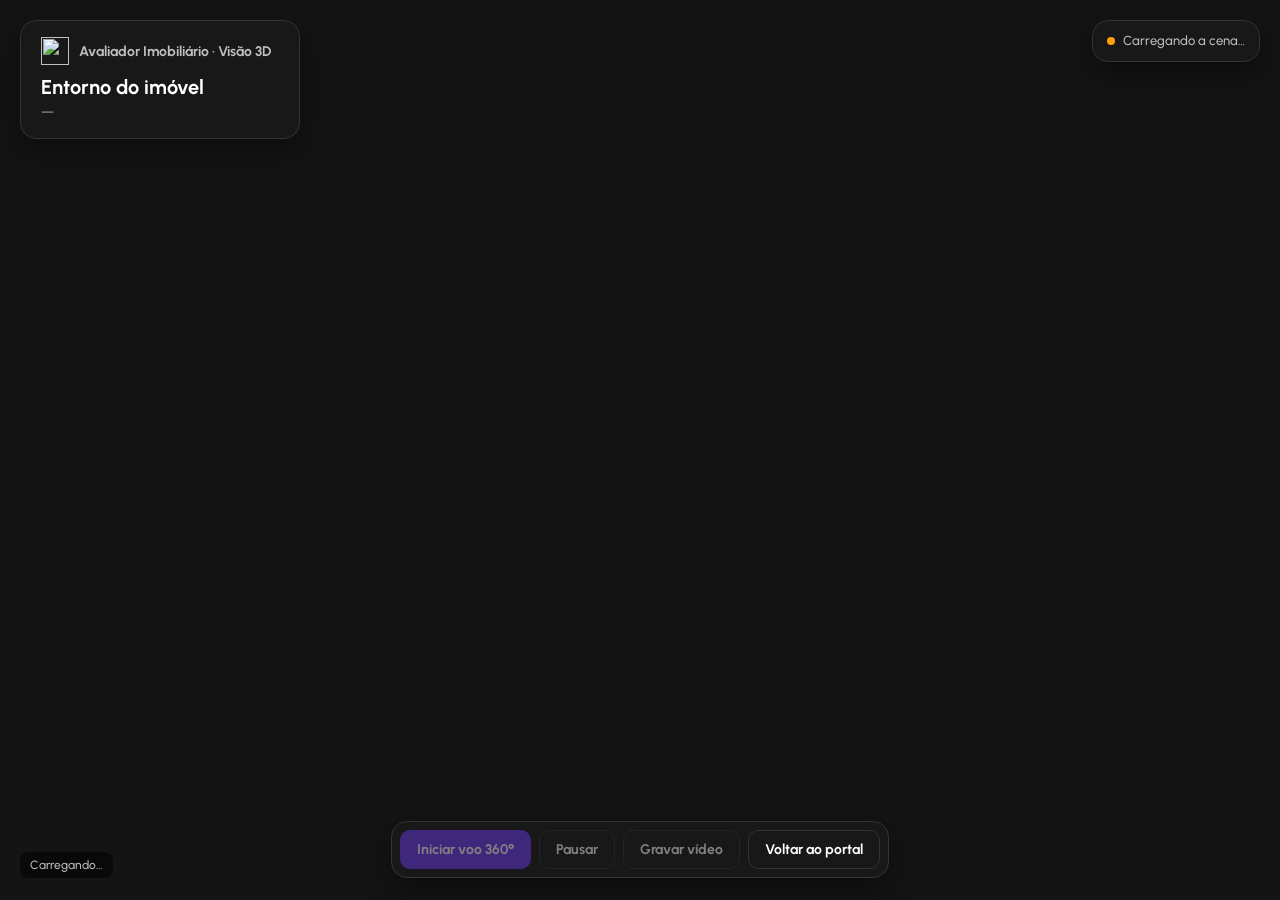
==== modulo2_api/app/web/visao3d.html @ 0237067e "implementa voo 360° com imagens 3D fotorrealistas Página /visao3d com órbita em volta do imóvel, val" ====
<!doctype html>
<html lang="pt-BR">
<head>
  <meta charset="utf-8">
  <meta name="viewport" content="width=device-width, initial-scale=1">
  <title>Visão 3D · Avaliador Imobiliário</title>
  <link rel="icon" type="image/svg+xml" href="/assets/logo.svg">
  <link rel="preconnect" href="https://fonts.googleapis.com">
  <link rel="preconnect" href="https://fonts.gstatic.com" crossorigin>
  <link rel="stylesheet" href="https://fonts.googleapis.com/css2?family=Urbanist:wght@400;500;600;700;800&display=swap">
  <link rel="stylesheet" href="https://cdn.jsdelivr.net/npm/cesium@1.122.0/Build/Cesium/Widgets/widgets.css">
  <link rel="stylesheet" href="https://unpkg.com/maplibre-gl@4.7.1/dist/maplibre-gl.css">
  <style>
    :root {
      --bg: #141414; --card: rgba(26, 26, 26, .86); --line: #333333; --text: #ffffff; --muted: #999999; --soft: #bfbfbf;
      --accent: #703bf7; --accent-2: #8254f8; --accent-bg: rgba(112, 59, 247, .18); --ok: #1baf7a; --warn: #ff9f0a;
      --fonte: "Urbanist", -apple-system, BlinkMacSystemFont, "Segoe UI", Roboto, sans-serif;
    }
    * { box-sizing: border-box; }
    html, body { margin: 0; height: 100%; background: var(--bg); color: var(--text); font: 500 15px/1.5 var(--fonte); overflow: hidden; }
    #cena, #cena-alt { position: absolute; inset: 0; }
    #cena-alt { display: none; }
    .cesium-viewer-bottom { left: auto !important; right: 10px !important; bottom: 8px !important; }
    .cesium-widget-credits { font-family: var(--fonte); }

    .painel { position: absolute; z-index: 5; background: var(--card); border: 1px solid var(--line); border-radius: 16px;
      backdrop-filter: blur(12px); -webkit-backdrop-filter: blur(12px); box-shadow: 0 10px 30px rgba(0, 0, 0, .45); }
    .ficha { top: 20px; left: 20px; padding: 16px 20px; min-width: 280px; max-width: 360px; }
    .marca { display: flex; align-items: center; gap: 10px; font-weight: 700; font-size: 14px; color: var(--soft); }
    .marca img { width: 28px; height: 28px; }
    .ficha h1 { margin: 10px 0 2px; font-size: 20px; line-height: 1.25; }
    .ficha .sub { color: var(--muted); font-size: 13px; }
    .valor { margin-top: 12px; padding-top: 12px; border-top: 1px solid var(--line); }
    .valor .rot { color: var(--muted); font-size: 12px; text-transform: uppercase; letter-spacing: .06em; }
    .valor .num { font-size: 30px; font-weight: 800; color: #fff; }
    .valor .faixa { color: var(--soft); font-size: 13px; }

    .comandos { left: 50%; bottom: 22px; transform: translateX(-50%); padding: 8px; display: flex; gap: 8px; flex-wrap: wrap; justify-content: center; }
    .comandos button { font: 700 14px var(--fonte); color: var(--text); background: transparent; border: 1px solid var(--line);
      border-radius: 10px; padding: 10px 16px; cursor: pointer; transition: .2s; }
    .comandos button:hover { border-color: var(--accent-2); }
    .comandos button.primario { background: var(--accent); border-color: var(--accent); }
    .comandos button.gravando { background: #c62828; border-color: #c62828; }
    .comandos button:disabled { opacity: .45; cursor: default; }

    .estado { top: 20px; right: 20px; padding: 10px 14px; font-size: 13px; color: var(--soft); display: flex; align-items: center; gap: 8px; }
    .ponto { width: 8px; height: 8px; border-radius: 50%; background: var(--warn); }
    .ponto.ok { background: var(--ok); }
    .credito { position: absolute; z-index: 5; left: 20px; bottom: 22px; font-size: 12px; color: var(--soft);
      background: rgba(0, 0, 0, .55); padding: 4px 10px; border-radius: 8px; }
    .aviso { top: 50%; left: 50%; transform: translate(-50%, -50%); padding: 24px 28px; max-width: 460px; text-align: center; display: none; }
    .aviso h2 { margin: 0 0 8px; font-size: 18px; }
    .aviso p { margin: 0 0 14px; color: var(--soft); }
    .aviso button { font: 700 14px var(--fonte); color: #fff; background: var(--accent); border: 0; border-radius: 10px; padding: 10px 16px; cursor: pointer; }

    body.captura .comandos, body.captura .estado { display: none; }
    @media (max-width: 640px) {
      .ficha { left: 12px; right: 12px; top: 12px; max-width: none; min-width: 0; }
      .estado { display: none; }
      .credito { left: 12px; bottom: 84px; }
    }
  </style>
</head>
<body>
  <div id="cena" aria-label="Visão 3D do entorno do imóvel"></div>
  <div id="cena-alt" aria-label="Visão 3D simplificada"></div>

  <section class="painel ficha" aria-live="polite">
    <div class="marca"><img src="/assets/logo.svg" alt=""> Avaliador Imobiliário · Visão 3D</div>
    <h1 id="titulo">Entorno do imóvel</h1>
    <div class="sub" id="coords">—</div>
    <div class="valor" id="bloco-valor" hidden>
      <div class="rot">Valor estimado pelo modelo</div>
      <div class="num" id="valor">—</div>
      <div class="faixa" id="faixa"></div>
    </div>
  </section>

  <div class="painel estado"><span class="ponto" id="ponto"></span><span id="estado">Carregando a cena…</span></div>

  <div class="painel comandos" role="toolbar" aria-label="Comandos da visão 3D">
    <button class="primario" id="bt-voo" disabled>Iniciar voo 360°</button>
    <button id="bt-pausa" disabled>Pausar</button>
    <button id="bt-gravar" disabled>Gravar vídeo</button>
    <button id="bt-voltar" onclick="location.href='/'">Voltar ao portal</button>
  </div>

  <div class="credito" id="credito">Carregando…</div>

  <div class="painel aviso" id="aviso" role="alert">
    <h2>Imagens fotorrealistas indisponíveis</h2>
    <p id="aviso-texto">Este acesso não tem a chave do Google Maps configurada. A visão 3D segue com o mapa vetorial aberto: prédios em volume sobre o satélite.</p>
    <button id="bt-alt">Abrir a visão 3D simplificada</button>
  </div>

  <script>window.CESIUM_BASE_URL = "https://cdn.jsdelivr.net/npm/cesium@1.122.0/Build/Cesium/";</script>
  <script src="https://cdn.jsdelivr.net/npm/cesium@1.122.0/Build/Cesium/Cesium.js"></script>
  <script src="https://unpkg.com/maplibre-gl@4.7.1/dist/maplibre-gl.js"></script>
  <script src="/assets/visao3d.js?v=2"></script>
</body>
</html>
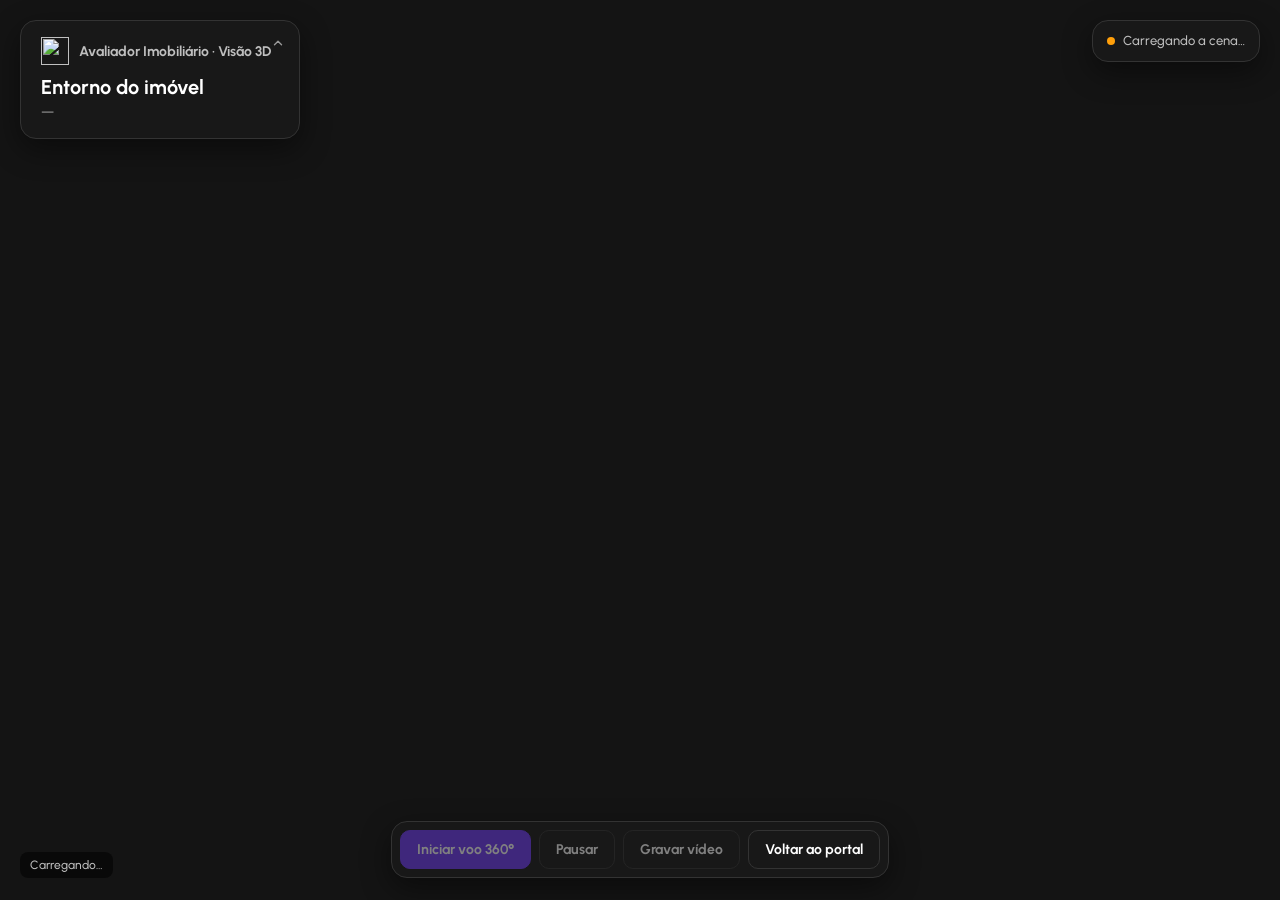
==== commit 3ae9fb81: "implementa endereço completo, sessão entre abas e ficha recolhível na Visão 3D" ====
--- a/modulo2_api/app/web/visao3d.html
+++ b/modulo2_api/app/web/visao3d.html
@@ -34,6 +34,14 @@
     .valor .rot { color: var(--muted); font-size: 12px; text-transform: uppercase; letter-spacing: .06em; }
     .valor .num { font-size: 30px; font-weight: 800; color: #fff; }
     .valor .faixa { color: var(--soft); font-size: 13px; }
+    .recolher { position: absolute; top: 10px; right: 10px; width: 24px; height: 24px; display: grid; place-items: center;
+      border: 0; border-radius: 6px; background: transparent; color: var(--muted); cursor: pointer; transition: .2s; }
+    .recolher:hover { color: var(--text); background: rgba(255, 255, 255, .08); }
+    .recolher svg { width: 14px; height: 14px; transition: transform .25s; }
+    .ficha.recolhida { min-width: 0; padding: 10px 44px 10px 14px; }
+    .ficha.recolhida h1, .ficha.recolhida .sub, .ficha.recolhida .valor { display: none; }
+    .ficha.recolhida .recolher svg { transform: rotate(180deg); }
+    .ficha .sub .coord { display: block; font-size: 12px; opacity: .8; }
 
     .comandos { left: 50%; bottom: 22px; transform: translateX(-50%); padding: 8px; display: flex; gap: 8px; flex-wrap: wrap; justify-content: center; }
     .comandos button { font: 700 14px var(--fonte); color: var(--text); background: transparent; border: 1px solid var(--line);
@@ -65,7 +73,10 @@
   <div id="cena" aria-label="Visão 3D do entorno do imóvel"></div>
   <div id="cena-alt" aria-label="Visão 3D simplificada"></div>
 
-  <section class="painel ficha" aria-live="polite">
+  <section class="painel ficha" id="ficha" aria-live="polite">
+    <button class="recolher" id="bt-recolher" type="button" aria-expanded="true" title="Recolher" aria-label="Recolher a ficha">
+      <svg viewBox="0 0 24 24" fill="none" stroke="currentColor" stroke-width="2.4" stroke-linecap="round" stroke-linejoin="round"><path d="M6 15l6-6 6 6"/></svg>
+    </button>
     <div class="marca"><img src="/assets/logo.svg" alt=""> Avaliador Imobiliário · Visão 3D</div>
     <h1 id="titulo">Entorno do imóvel</h1>
     <div class="sub" id="coords">—</div>
@@ -96,6 +107,6 @@
   <script>window.CESIUM_BASE_URL = "https://cdn.jsdelivr.net/npm/cesium@1.122.0/Build/Cesium/";</script>
   <script src="https://cdn.jsdelivr.net/npm/cesium@1.122.0/Build/Cesium/Cesium.js"></script>
   <script src="https://unpkg.com/maplibre-gl@4.7.1/dist/maplibre-gl.js"></script>
-  <script src="/assets/visao3d.js?v=2"></script>
+  <script src="/assets/visao3d.js?v=3"></script>
 </body>
 </html>
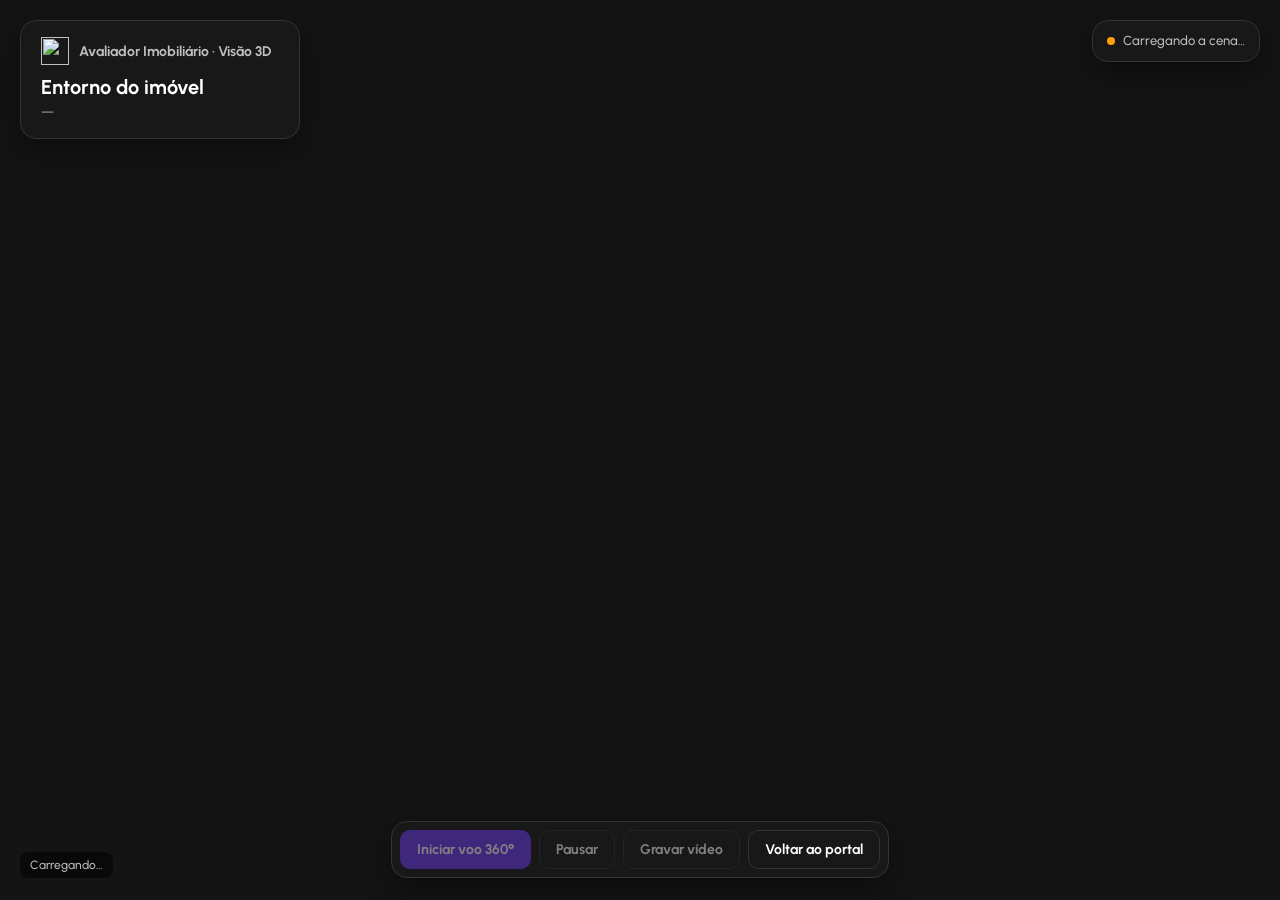
==== commit 7187c247: "Merge branch 'feature/m2-visao3d-fotorrealista' into develop" ====
--- a/modulo2_api/app/web/visao3d.html
+++ b/modulo2_api/app/web/visao3d.html
@@ -34,14 +34,6 @@
     .valor .rot { color: var(--muted); font-size: 12px; text-transform: uppercase; letter-spacing: .06em; }
     .valor .num { font-size: 30px; font-weight: 800; color: #fff; }
     .valor .faixa { color: var(--soft); font-size: 13px; }
-    .recolher { position: absolute; top: 10px; right: 10px; width: 24px; height: 24px; display: grid; place-items: center;
-      border: 0; border-radius: 6px; background: transparent; color: var(--muted); cursor: pointer; transition: .2s; }
-    .recolher:hover { color: var(--text); background: rgba(255, 255, 255, .08); }
-    .recolher svg { width: 14px; height: 14px; transition: transform .25s; }
-    .ficha.recolhida { min-width: 0; padding: 10px 44px 10px 14px; }
-    .ficha.recolhida h1, .ficha.recolhida .sub, .ficha.recolhida .valor { display: none; }
-    .ficha.recolhida .recolher svg { transform: rotate(180deg); }
-    .ficha .sub .coord { display: block; font-size: 12px; opacity: .8; }
 
     .comandos { left: 50%; bottom: 22px; transform: translateX(-50%); padding: 8px; display: flex; gap: 8px; flex-wrap: wrap; justify-content: center; }
     .comandos button { font: 700 14px var(--fonte); color: var(--text); background: transparent; border: 1px solid var(--line);
@@ -73,10 +65,7 @@
   <div id="cena" aria-label="Visão 3D do entorno do imóvel"></div>
   <div id="cena-alt" aria-label="Visão 3D simplificada"></div>
 
-  <section class="painel ficha" id="ficha" aria-live="polite">
-    <button class="recolher" id="bt-recolher" type="button" aria-expanded="true" title="Recolher" aria-label="Recolher a ficha">
-      <svg viewBox="0 0 24 24" fill="none" stroke="currentColor" stroke-width="2.4" stroke-linecap="round" stroke-linejoin="round"><path d="M6 15l6-6 6 6"/></svg>
-    </button>
+  <section class="painel ficha" aria-live="polite">
     <div class="marca"><img src="/assets/logo.svg" alt=""> Avaliador Imobiliário · Visão 3D</div>
     <h1 id="titulo">Entorno do imóvel</h1>
     <div class="sub" id="coords">—</div>
@@ -107,6 +96,6 @@
   <script>window.CESIUM_BASE_URL = "https://cdn.jsdelivr.net/npm/cesium@1.122.0/Build/Cesium/";</script>
   <script src="https://cdn.jsdelivr.net/npm/cesium@1.122.0/Build/Cesium/Cesium.js"></script>
   <script src="https://unpkg.com/maplibre-gl@4.7.1/dist/maplibre-gl.js"></script>
-  <script src="/assets/visao3d.js?v=3"></script>
+  <script src="/assets/visao3d.js?v=2"></script>
 </body>
 </html>
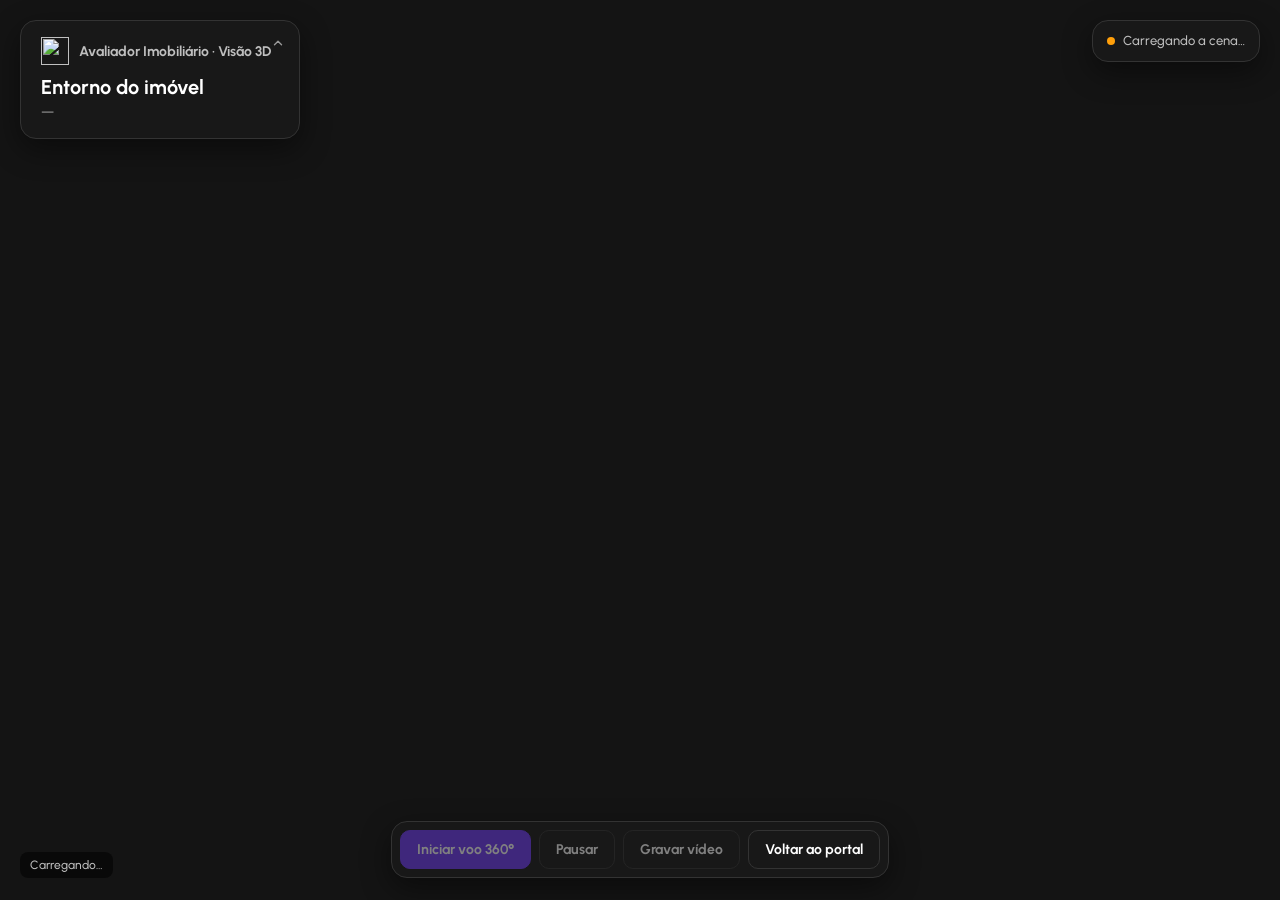
==== commit 54abd703: "Merge branch 'feature/m2-acesso-contingencia' into develop" ====
--- a/modulo2_api/app/web/visao3d.html
+++ b/modulo2_api/app/web/visao3d.html
@@ -34,6 +34,14 @@
     .valor .rot { color: var(--muted); font-size: 12px; text-transform: uppercase; letter-spacing: .06em; }
     .valor .num { font-size: 30px; font-weight: 800; color: #fff; }
     .valor .faixa { color: var(--soft); font-size: 13px; }
+    .recolher { position: absolute; top: 10px; right: 10px; width: 24px; height: 24px; display: grid; place-items: center;
+      border: 0; border-radius: 6px; background: transparent; color: var(--muted); cursor: pointer; transition: .2s; }
+    .recolher:hover { color: var(--text); background: rgba(255, 255, 255, .08); }
+    .recolher svg { width: 14px; height: 14px; transition: transform .25s; }
+    .ficha.recolhida { min-width: 0; padding: 10px 44px 10px 14px; }
+    .ficha.recolhida h1, .ficha.recolhida .sub, .ficha.recolhida .valor { display: none; }
+    .ficha.recolhida .recolher svg { transform: rotate(180deg); }
+    .ficha .sub .coord { display: block; font-size: 12px; opacity: .8; }
 
     .comandos { left: 50%; bottom: 22px; transform: translateX(-50%); padding: 8px; display: flex; gap: 8px; flex-wrap: wrap; justify-content: center; }
     .comandos button { font: 700 14px var(--fonte); color: var(--text); background: transparent; border: 1px solid var(--line);
@@ -65,7 +73,10 @@
   <div id="cena" aria-label="Visão 3D do entorno do imóvel"></div>
   <div id="cena-alt" aria-label="Visão 3D simplificada"></div>
 
-  <section class="painel ficha" aria-live="polite">
+  <section class="painel ficha" id="ficha" aria-live="polite">
+    <button class="recolher" id="bt-recolher" type="button" aria-expanded="true" title="Recolher" aria-label="Recolher a ficha">
+      <svg viewBox="0 0 24 24" fill="none" stroke="currentColor" stroke-width="2.4" stroke-linecap="round" stroke-linejoin="round"><path d="M6 15l6-6 6 6"/></svg>
+    </button>
     <div class="marca"><img src="/assets/logo.svg" alt=""> Avaliador Imobiliário · Visão 3D</div>
     <h1 id="titulo">Entorno do imóvel</h1>
     <div class="sub" id="coords">—</div>
@@ -96,6 +107,6 @@
   <script>window.CESIUM_BASE_URL = "https://cdn.jsdelivr.net/npm/cesium@1.122.0/Build/Cesium/";</script>
   <script src="https://cdn.jsdelivr.net/npm/cesium@1.122.0/Build/Cesium/Cesium.js"></script>
   <script src="https://unpkg.com/maplibre-gl@4.7.1/dist/maplibre-gl.js"></script>
-  <script src="/assets/visao3d.js?v=2"></script>
+  <script src="/assets/visao3d.js?v=3"></script>
 </body>
 </html>
